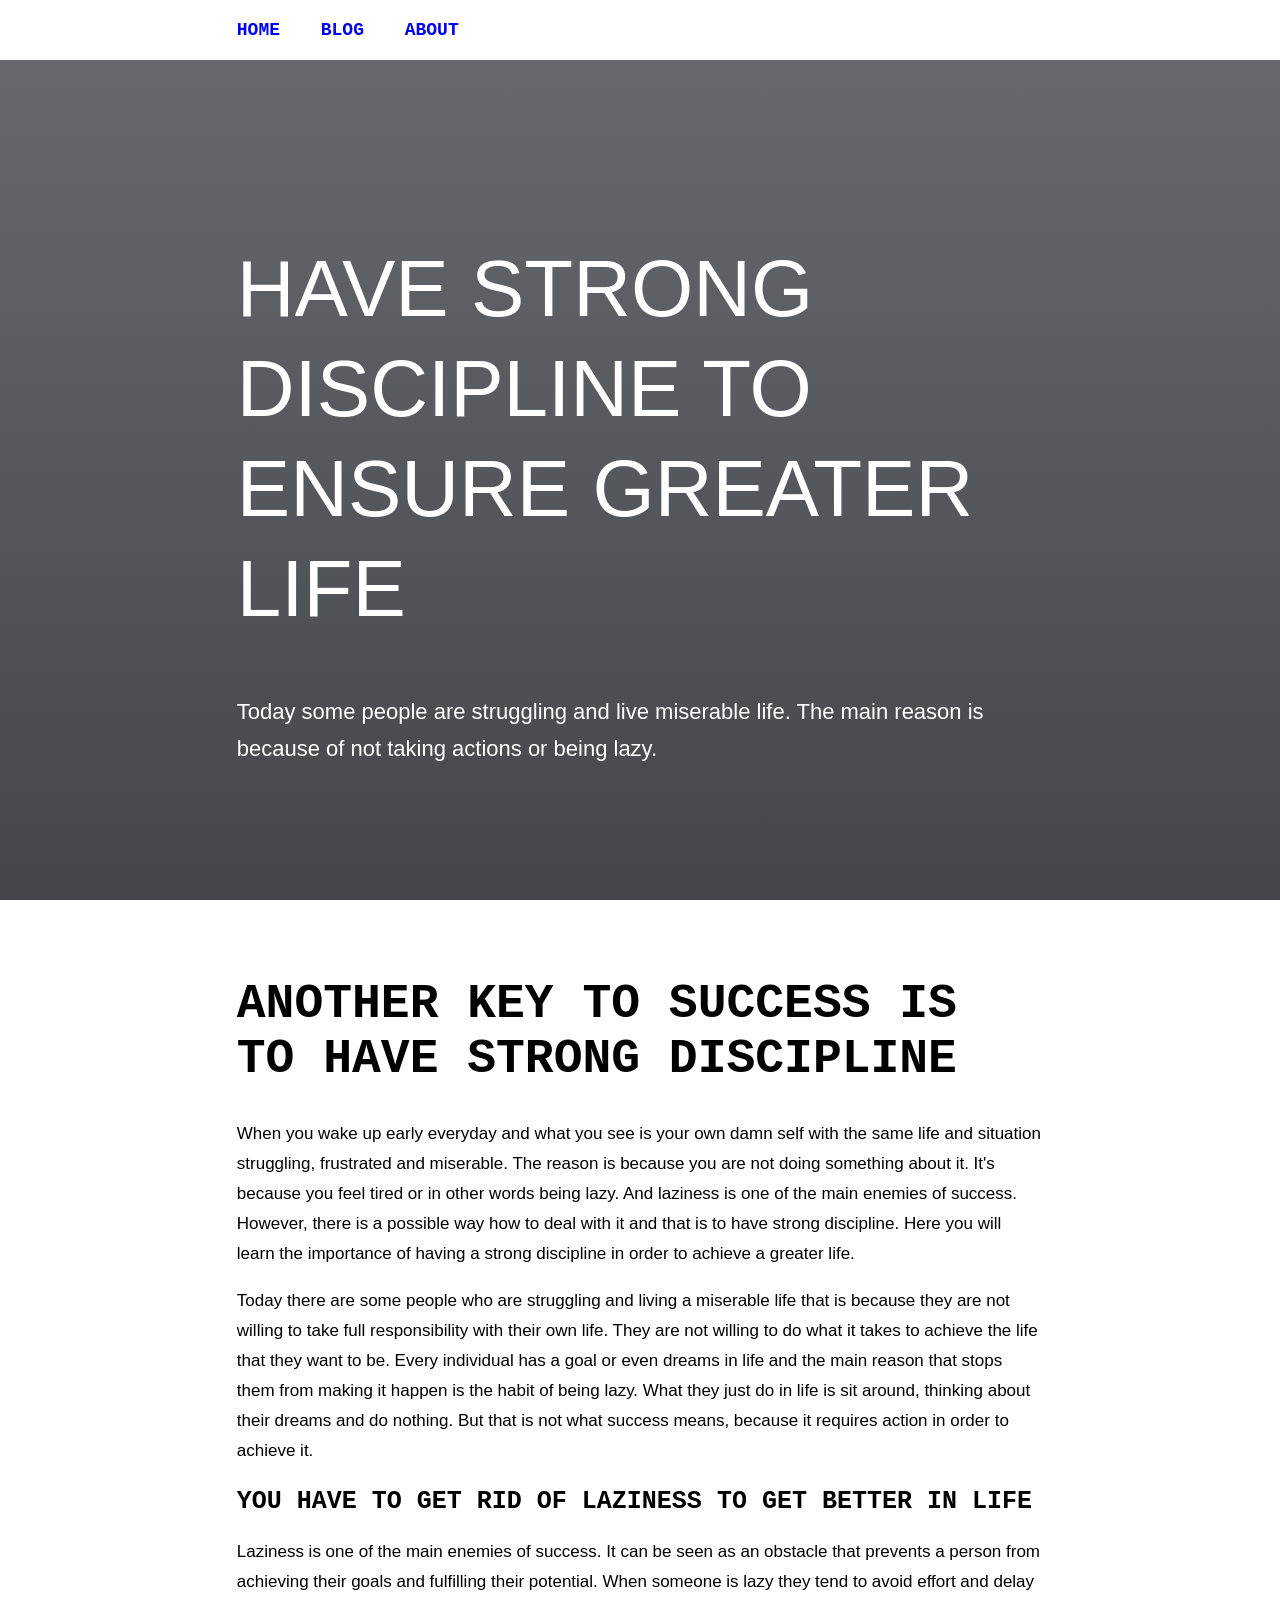
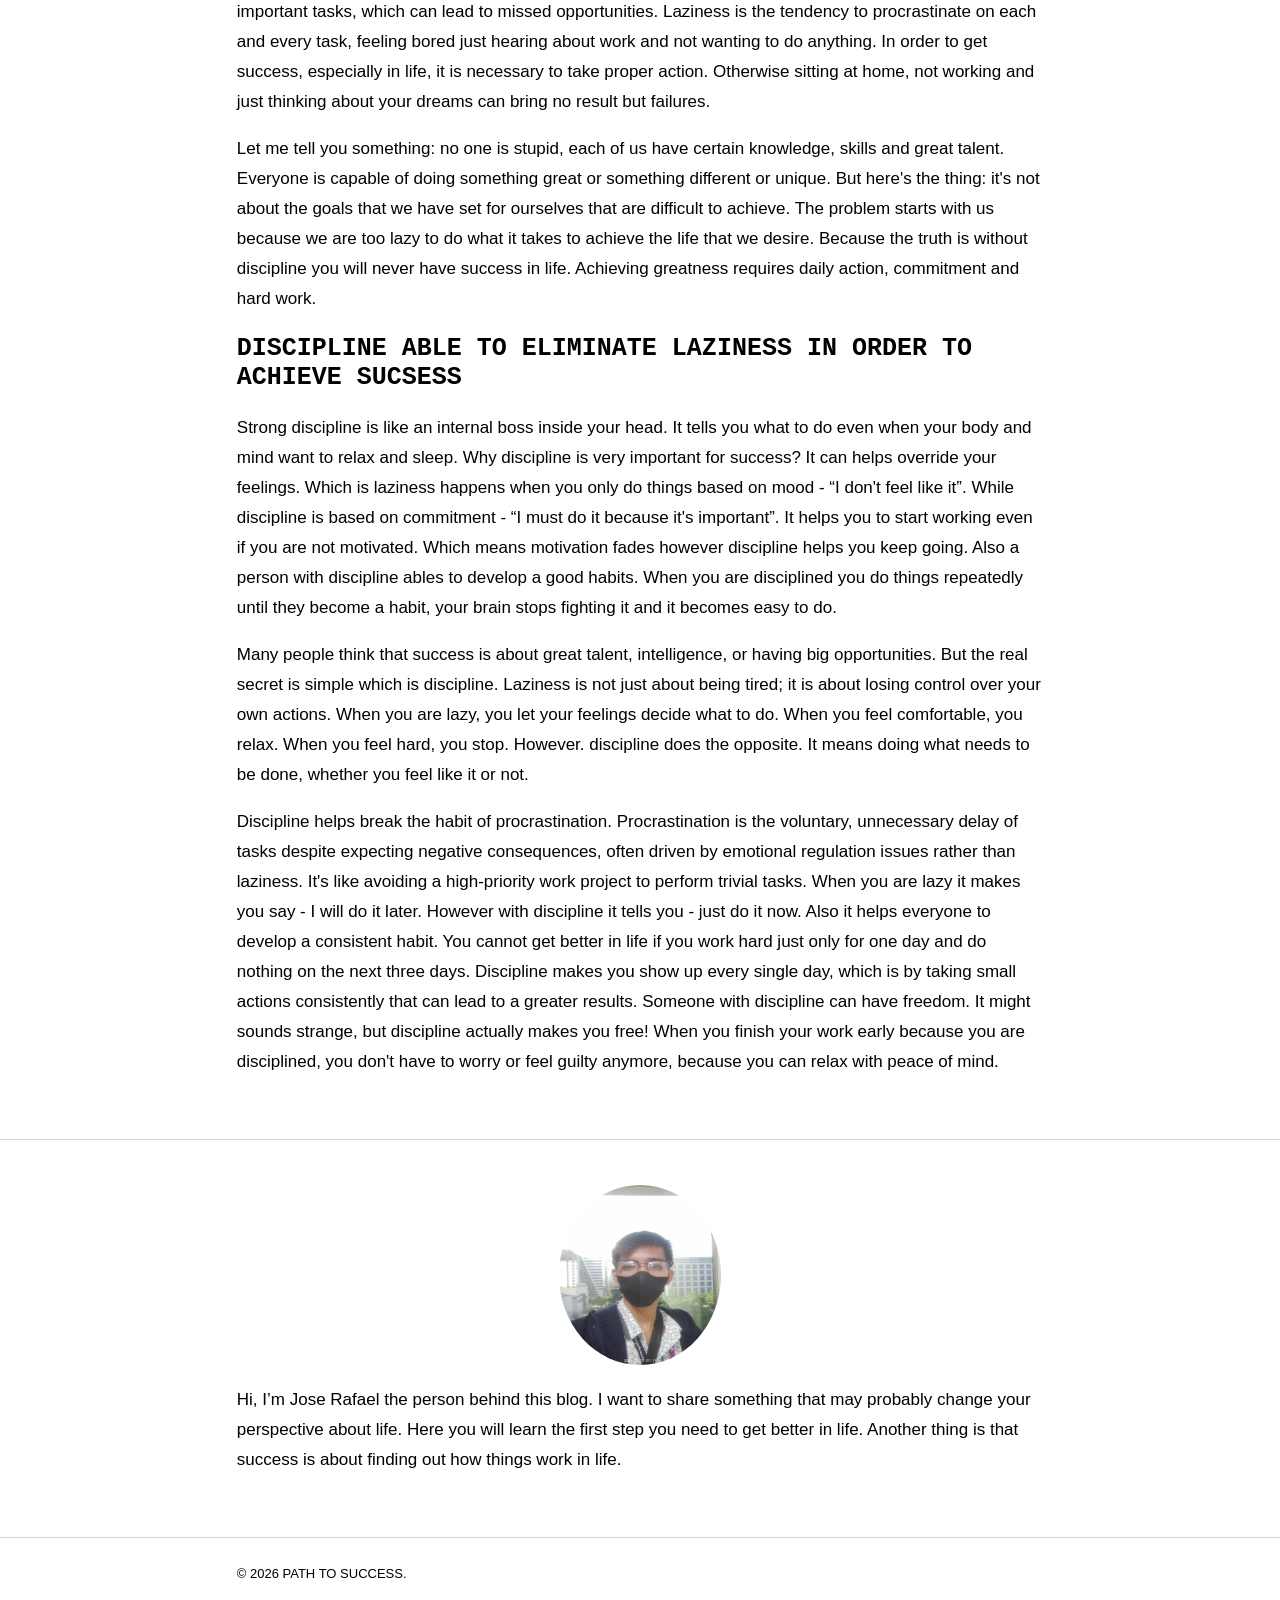
==== have-strong-discipline-to-ensure-greater-life.html @ 3b1ddd26 "Add files via upload" ====
<!DOCTYPE html>
<html>
<head>
<meta charset="utf-8">
<meta name="viewport" content="width=device-width, initial-scale=1">
<title>Have Strong Discipline To Ensure A Greater Life</title>
<link rel="stylesheet" type="text/css" href="style.css">
<link rel="icon" type="image/x-icon" href="favicon.ico">
<style>
  #home{
    background-image: linear-gradient(rgba(4, 9, 15, 0.6), rgba(4, 9, 15, 0.75)), url(background2.png);
  }
  #home .subject .content h1{
    line-height: 100px;
  }




  /* responsive view for mobile phone */
@media screen and (max-width: 400px){
  #home .subject .content h1{
    line-height: 50px;
  }
}
</style>

  <!-- Google tag (gtag.js) -->
<script async src="https://www.googletagmanager.com/gtag/js?id=AW-18093020481">
</script>
<script>
  window.dataLayer = window.dataLayer || [];
  function gtag(){dataLayer.push(arguments);}
  gtag('js', new Date());

  gtag('config', 'AW-18093020481');
</script>
</head>
<body>
<header id="home">
<nav class="topnav">
<div class="navarea">
<div class="hyperlinks">
<a href="#home">HOME</a>
<a href="#blog">BLOG</a>
<a href="#about">ABOUT</a>
</div>
</div>
</nav>

<div class="subject">
<div class="content">
<h1>HAVE STRONG DISCIPLINE TO ENSURE GREATER LIFE</h1>
<p>
   Today some people are struggling and live miserable life. The main reason is <br> because of not taking actions or being lazy.
</p>
</div>
</div>
</header>


<div class="container-1">
<div id="blog">
<div class="content">

  <h1>ANOTHER KEY TO SUCCESS IS TO HAVE STRONG DISCIPLINE</h1>

<p> When you wake up early everyday and what you see is your own damn self with the same life and situation struggling, frustrated and miserable. The reason is because you are not doing something about it. It's because you feel tired or in other words being lazy. And laziness is one of the main enemies of success. However, there is a possible way how to deal with it and that is to have strong discipline. Here you will learn the importance of having a strong discipline in order to achieve a greater life. </p>

<p> Today there are some people who are struggling and living a miserable life that is because they are not willing to take full responsibility with their own life. They are not willing to do what it takes to achieve the life that they want to be. Every individual has a goal or even dreams in life and the main reason that stops them from making it happen is the habit of being lazy. What they just do in life is sit around, thinking about their dreams and do nothing. But that is not what success means, because it requires action in order to achieve it.
 </p>

 <h2>YOU HAVE TO GET RID OF LAZINESS TO GET BETTER IN LIFE</h2>

<p> Laziness is one of the main enemies of success. It can be seen as an obstacle that prevents a person from achieving their goals and fulfilling their potential. When someone is lazy they tend to avoid effort and delay important tasks, which can lead to missed opportunities. Laziness is the tendency to procrastinate on each and every task, feeling bored just hearing about work and not wanting to do anything. In order to get success, especially in life, it is necessary to take proper action. Otherwise sitting at home, not working and just thinking about your dreams can bring no result but failures.
 </p>

 <p> Let me tell you something: no one is stupid, each of us have certain knowledge, skills and great talent. Everyone is capable of doing something great or something different or unique. But here's the thing: it's not about the goals that we have set for ourselves that are difficult to achieve. The problem starts with us because we are too lazy to do what it takes to achieve the life that we desire. Because the truth is without discipline you will never have success in life. Achieving greatness requires daily action, commitment and hard work.
 </p>

 <h2>DISCIPLINE ABLE TO ELIMINATE LAZINESS IN ORDER TO ACHIEVE SUCSESS</h2>

 <p>Strong discipline is like an internal boss inside your head. It tells you what to do even when your body and mind want to relax and sleep. Why discipline is very important for success? It can helps override your feelings. Which is laziness happens when you only do things based on mood - “I don't feel like it”. While discipline is based on commitment - “I must do it because it's important”. It helps you to start working even if you are not motivated. Which means motivation fades however discipline helps you keep going. Also a person with discipline ables to develop a good habits. When you are disciplined you do things repeatedly until they become a habit, your brain stops fighting it and it becomes easy to do.</p>

 <p>Many people think that success is about great talent, intelligence, or having big opportunities. But the real secret is simple which is discipline. Laziness is not just about being tired; it is about losing control over your own actions. When you are lazy, you let your feelings decide what to do. When you feel comfortable, you relax. When you feel hard, you stop. However. discipline does the opposite. It means doing what needs to be done, whether you feel like it or not.
</p>

<p> Discipline helps break the habit of procrastination. Procrastination is the voluntary, unnecessary delay of tasks despite expecting negative consequences, often driven by emotional regulation issues rather than laziness. It's like avoiding a high-priority work project to perform trivial tasks. When you are lazy it makes you say - I will do it later. However with discipline it tells you - just do it now. Also it helps everyone to develop a consistent habit. You cannot get better in life if you work hard just only for one day and do nothing on the next three days. Discipline makes you show up every single day, which is by taking small actions consistently that can lead to a greater results. Someone with discipline can have freedom. It might sounds strange, but discipline actually makes you free! When you finish your work early because you are disciplined, you don't have to worry or feel guilty anymore, because you can relax with peace of mind. </p>

<p></p>

</div>
</div>
</div>



<div class="container-2">
<div id="about">
<div class="content">
<img src="myphoto.jpg">
<h3></h3>
<p>Hi, I’m Jose Rafael the person behind this blog. I want to share something that may probably change your perspective about life. Here you will learn the first step you need to get better in life. Another thing is that success is about finding out how things work in life.</p>
</div>
</div>
</div>


<footer>
<div class="copyrights">
<div class="content">
<p>&copy; 2026 PATH TO SUCCESS.</p>
</div>
</div>
</footer>
</body>
</html>
---- style.css ----
body{
margin: 0;
padding: 0;
box-sizing: border-box;
font-family: Arial, Helvetica, sans-serif;
}


#home{
height: 100vh;
background-image: linear-gradient(rgba(4, 9, 15, 0.6), rgba(4, 9, 15, 0.75)), url(background1.jpg);
background-size: cover;
background-repeat: no-repeat;
background-position: center;
}
#home .topnav{
background-color: #ffffff;
}
#home .topnav .navarea{
width: 70%;
margin: 0px auto;
}
#home .topnav .navarea .hyperlinks{
padding: 20px 5%;
}
#home .topnav .navarea .hyperlinks a{
text-decoration: none;
margin-right: 4.5%;
font-weight: 700;
font-size: 18px;
font-family: "Courier New", monospace;
}








#home .subject{
width: 70%;
margin: 0px auto;
}
#home .subject .content{
padding: 0% 5%;
margin-top: 20%;
color: #ffffff;
}
#home .subject .content h1{
font-size: 80px;
font-weight: 500;
}
#home .subject .content p{
line-height: 37px;
font-size: 22px;
}










.container-1 #blog{
width: 70%;
margin: 0px auto;
}
.container-1 #blog .content{
padding: 5% 5%;
}
.container-1 #blog .content h1{
font-size: 48px;
line-height: 55px;
font-family: "Courier New", monospace;
}
.container-1 #blog .content h2{
font-size: 25px;
font-family: "Courier New", monospace;
}
.container-1 #blog .content img{
width: 100%;
height: 575px;
display: block;
border-radius: 2.5%;
}
.container-1 #blog .content p{
font-size: 17px;
line-height: 30px;
}
.container-1 #blog .content br{
display: none;
}









.container-2{
border-top: 1px solid lightgray;
border-bottom: 1px solid lightgray;
}
.container-2 #about{
width: 70%;
margin: 0px auto;

}
.container-2 #about .content{
padding: 5% 5%;
}
.container-2 #about .content img{
display: block;
width: 20%;
height: 180px;
margin: auto;
border-radius: 50%;
}
.container-2 #about .content h2{
font-size: 30px;
text-align: center;
}
.container-2 #about .content h3{
font-size: 20px;
font-family: "Courier New", monospace;
}
.container-2 #about .content p{
font-size: 17px;
line-height: 30px;
}









footer{
padding: ;
}

footer .copyrights{
width: 70%;
margin: 0px auto;
}
footer .copyrights .content{
padding: 15px 5%;
}
footer .copyrights .content p{
font-size: 13px;;
}





/* responsive view for mobile phone */
@media screen and (max-width: 400px){
#home{
height: 100vh;
background-position: left;
}
#home .topnav .navarea{
width: 100%;
}
#home .topnav .navarea .hyperlinks{
padding: 20px 5%;
}
#home .topnav .navarea .hyperlinks a{
font-size: 2vh;
margin-right: 6%;
  font-weight: 700;
}





#home .subject{
width: 100%;
}
#home .subject .content{
padding: 40% 5%;
}
#home .subject .content h1{
font-size: 2.2em;
}
#home .subject .content p{
font-size: 2.3vh;
  line-height: 28px;
}
#home .subject .content br{
display: none;
}





.container-1 #blog{
width: 100%;
}
.container-1 #blog .content{
padding: 5% 5%;
}
.container-1 #blog .content h1{
font-size: 3.5vh;
line-height: 40px;
  font-weight: 900;
}
.container-1 #blog .content h2{
font-size: 20px;
line-height: 30px;
  font-weight: 900;
}
.container-1 #blog .content img{
height: 175px;
}
.container-1 #blog .content p{
font-size: 2vh;
line-height: 29px;
}
.container-1 #blog .content br{
display: block;
}





.container-2 #about{
width: 100%;
}
.container-2 #about .content{
padding: 5% 5%;
}
.container-2 #about .content h2{
font-size: 4vh;
}
.container-2 #about .content img{
width: 40%;
height: 130px;
}
.container-2 #about .content h3{
font-size: 2.5vh;
}
.container-2 #about .content p{
font-size: 2vh;
line-height: 29px;
}





footer .copyrights{
width: 100%;
}
footer .copyrights .content p{
font-size: 1.5vh;
}
}
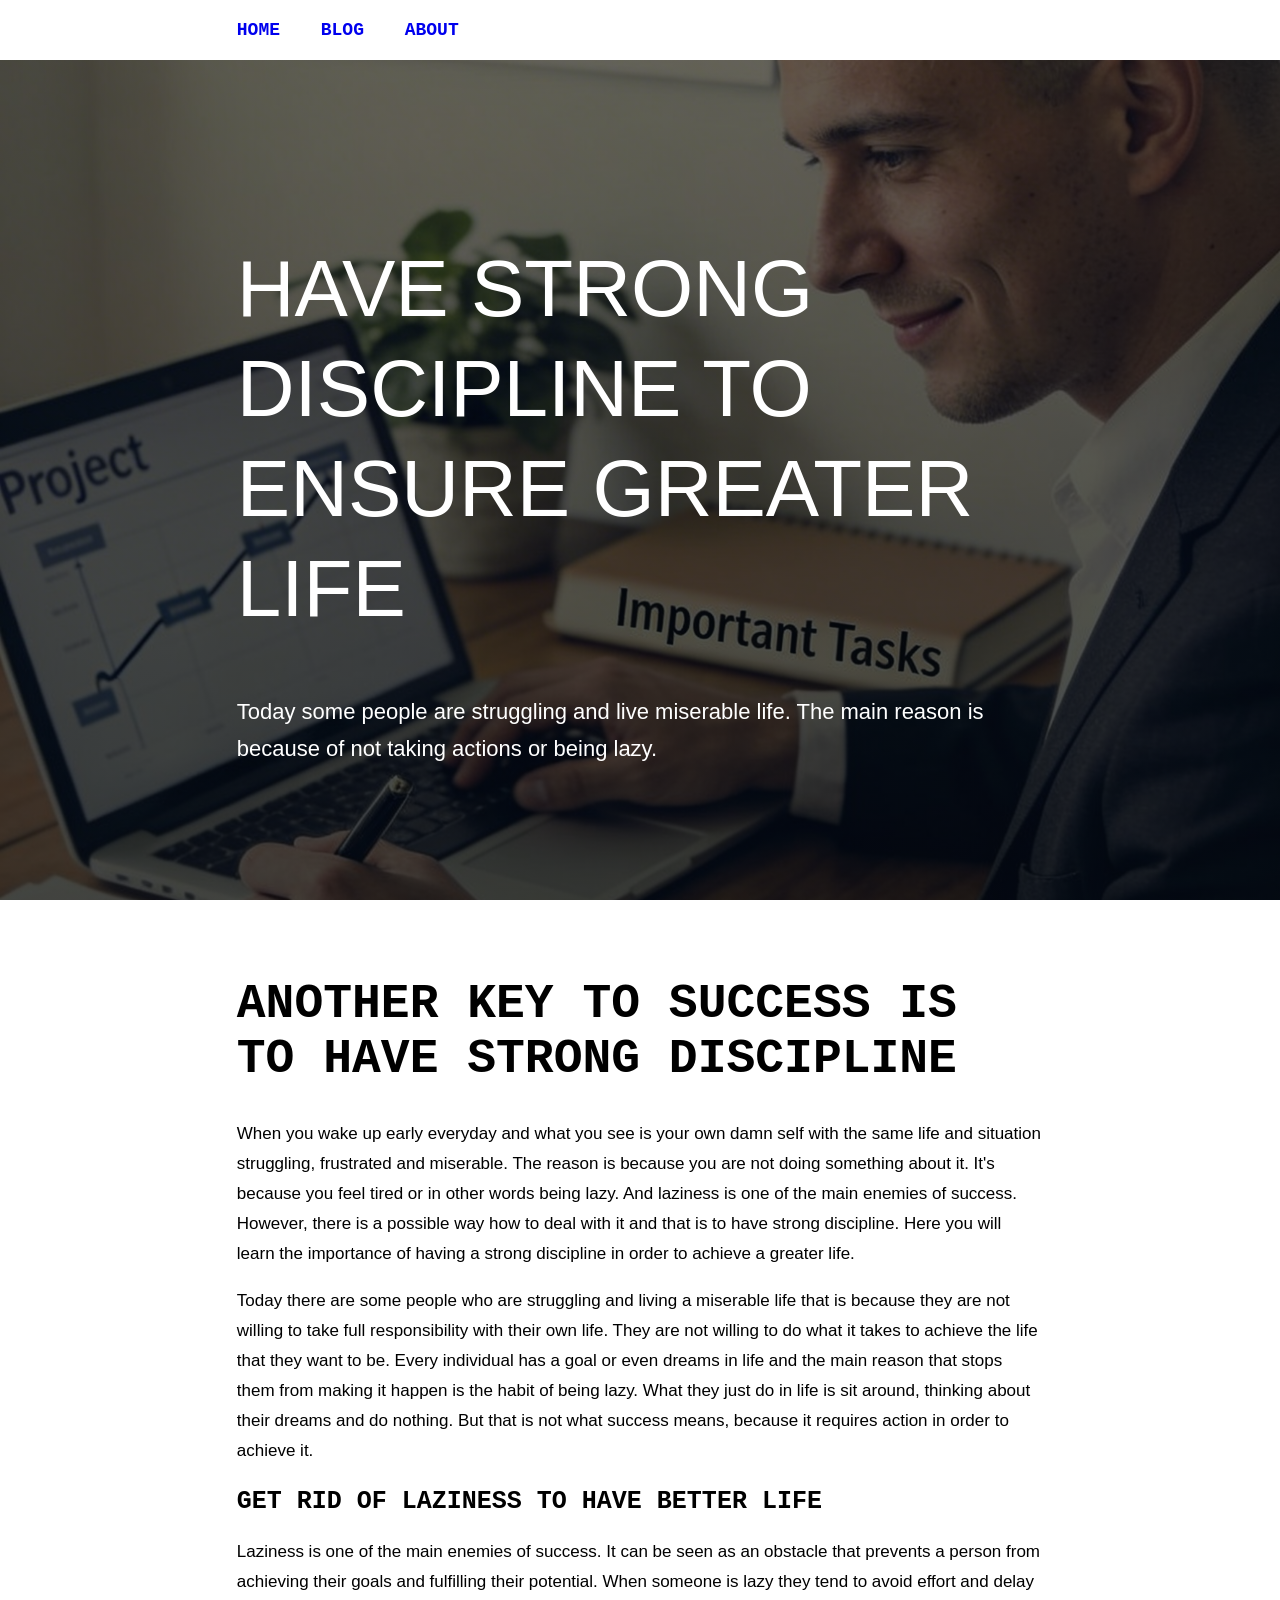
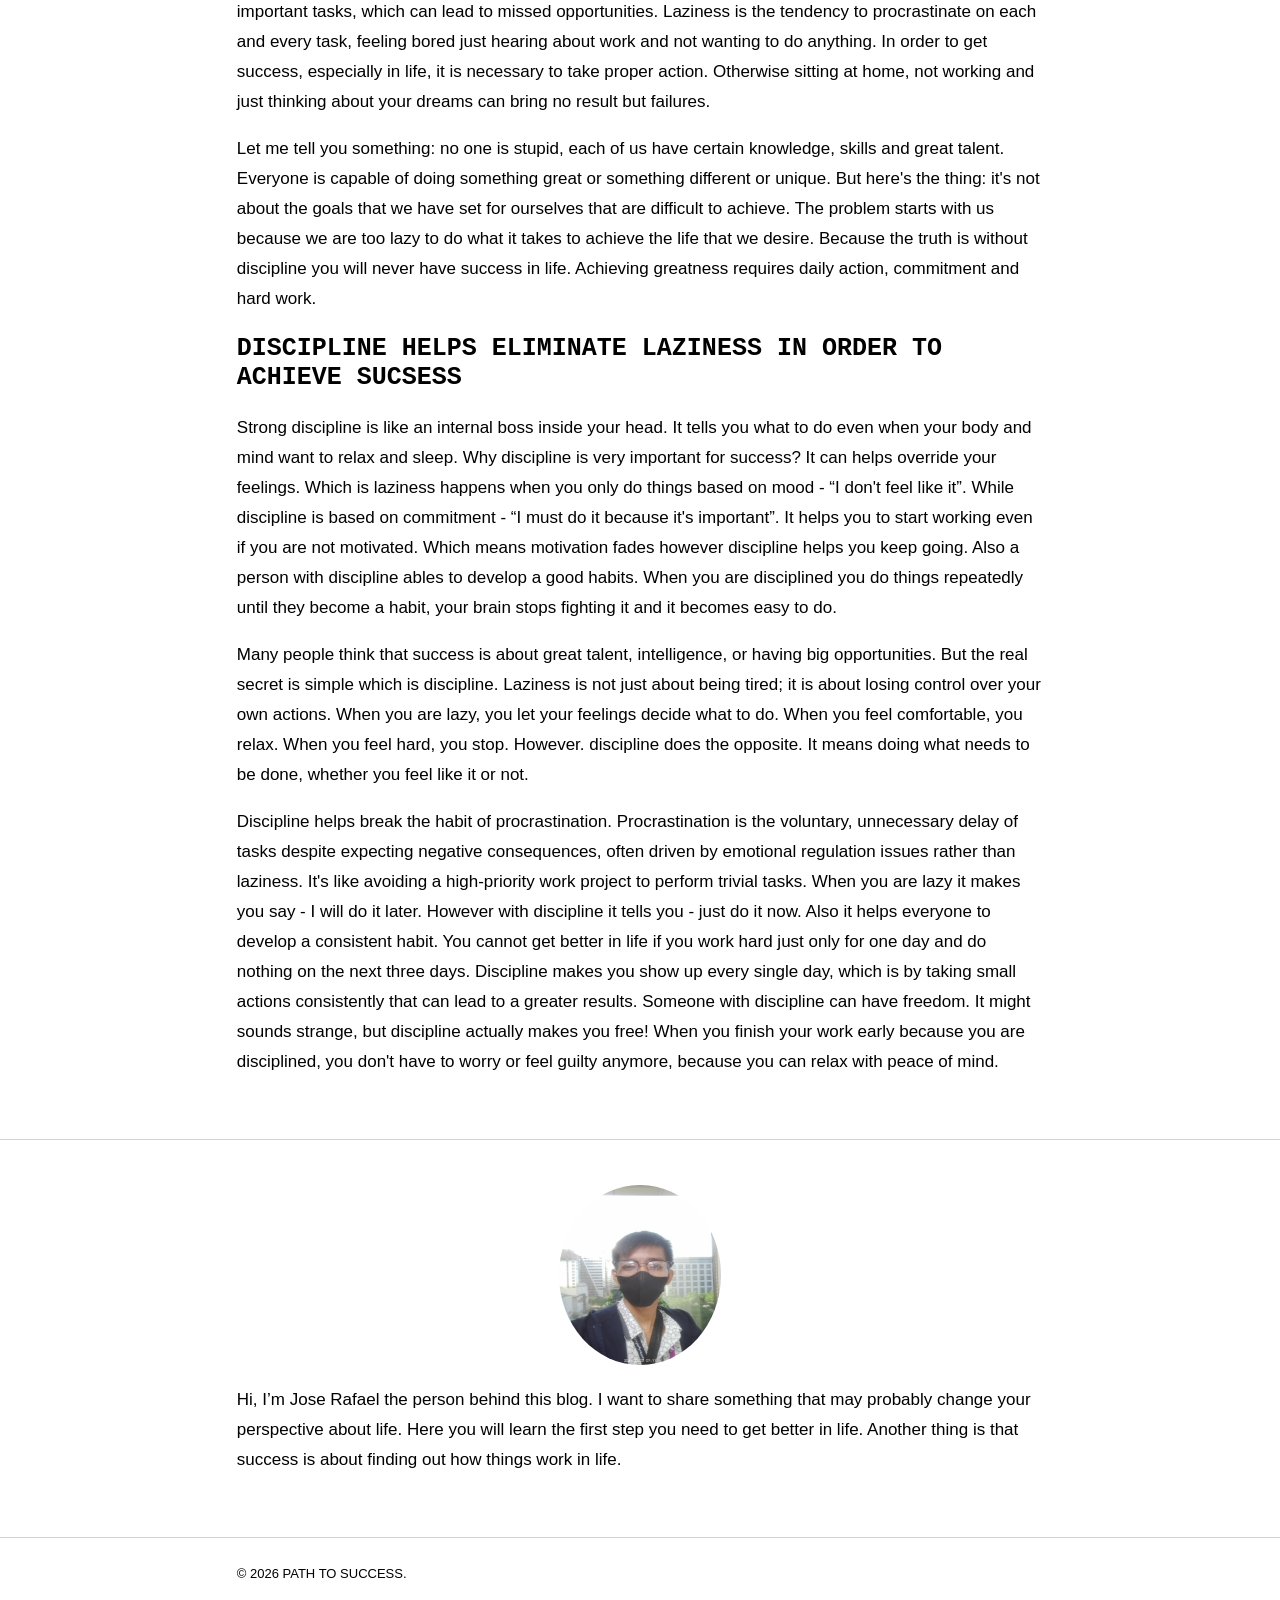
==== commit aada72a4: "Add files via upload" ====
--- a/have-strong-discipline-to-ensure-greater-life.html
+++ b/have-strong-discipline-to-ensure-greater-life.html
@@ -70,7 +70,7 @@
 <p> Today there are some people who are struggling and living a miserable life that is because they are not willing to take full responsibility with their own life. They are not willing to do what it takes to achieve the life that they want to be. Every individual has a goal or even dreams in life and the main reason that stops them from making it happen is the habit of being lazy. What they just do in life is sit around, thinking about their dreams and do nothing. But that is not what success means, because it requires action in order to achieve it.
  </p>
 
- <h2>YOU HAVE TO GET RID OF LAZINESS TO GET BETTER IN LIFE</h2>
+ <h2>GET RID OF LAZINESS TO HAVE BETTER LIFE</h2>
 
 <p> Laziness is one of the main enemies of success. It can be seen as an obstacle that prevents a person from achieving their goals and fulfilling their potential. When someone is lazy they tend to avoid effort and delay important tasks, which can lead to missed opportunities. Laziness is the tendency to procrastinate on each and every task, feeling bored just hearing about work and not wanting to do anything. In order to get success, especially in life, it is necessary to take proper action. Otherwise sitting at home, not working and just thinking about your dreams can bring no result but failures.
  </p>
@@ -78,7 +78,7 @@
  <p> Let me tell you something: no one is stupid, each of us have certain knowledge, skills and great talent. Everyone is capable of doing something great or something different or unique. But here's the thing: it's not about the goals that we have set for ourselves that are difficult to achieve. The problem starts with us because we are too lazy to do what it takes to achieve the life that we desire. Because the truth is without discipline you will never have success in life. Achieving greatness requires daily action, commitment and hard work.
  </p>
 
- <h2>DISCIPLINE ABLE TO ELIMINATE LAZINESS IN ORDER TO ACHIEVE SUCSESS</h2>
+ <h2>DISCIPLINE HELPS ELIMINATE LAZINESS IN ORDER TO ACHIEVE SUCSESS</h2>
 
  <p>Strong discipline is like an internal boss inside your head. It tells you what to do even when your body and mind want to relax and sleep. Why discipline is very important for success? It can helps override your feelings. Which is laziness happens when you only do things based on mood - “I don't feel like it”. While discipline is based on commitment - “I must do it because it's important”. It helps you to start working even if you are not motivated. Which means motivation fades however discipline helps you keep going. Also a person with discipline ables to develop a good habits. When you are disciplined you do things repeatedly until they become a habit, your brain stops fighting it and it becomes easy to do.</p>
 
--- a/style.css
+++ b/style.css
@@ -86,6 +86,7 @@
 height: 575px;
 display: block;
 border-radius: 2.5%;
+margin-top: 7.5%;
 }
 .container-1 #blog .content p{
 font-size: 17px;
@@ -188,7 +189,8 @@
 width: 100%;
 }
 #home .subject .content{
-padding: 40% 5%;
+padding: 0% 5%;
+margin-top: 45%;
 }
 #home .subject .content h1{
 font-size: 2.2em;
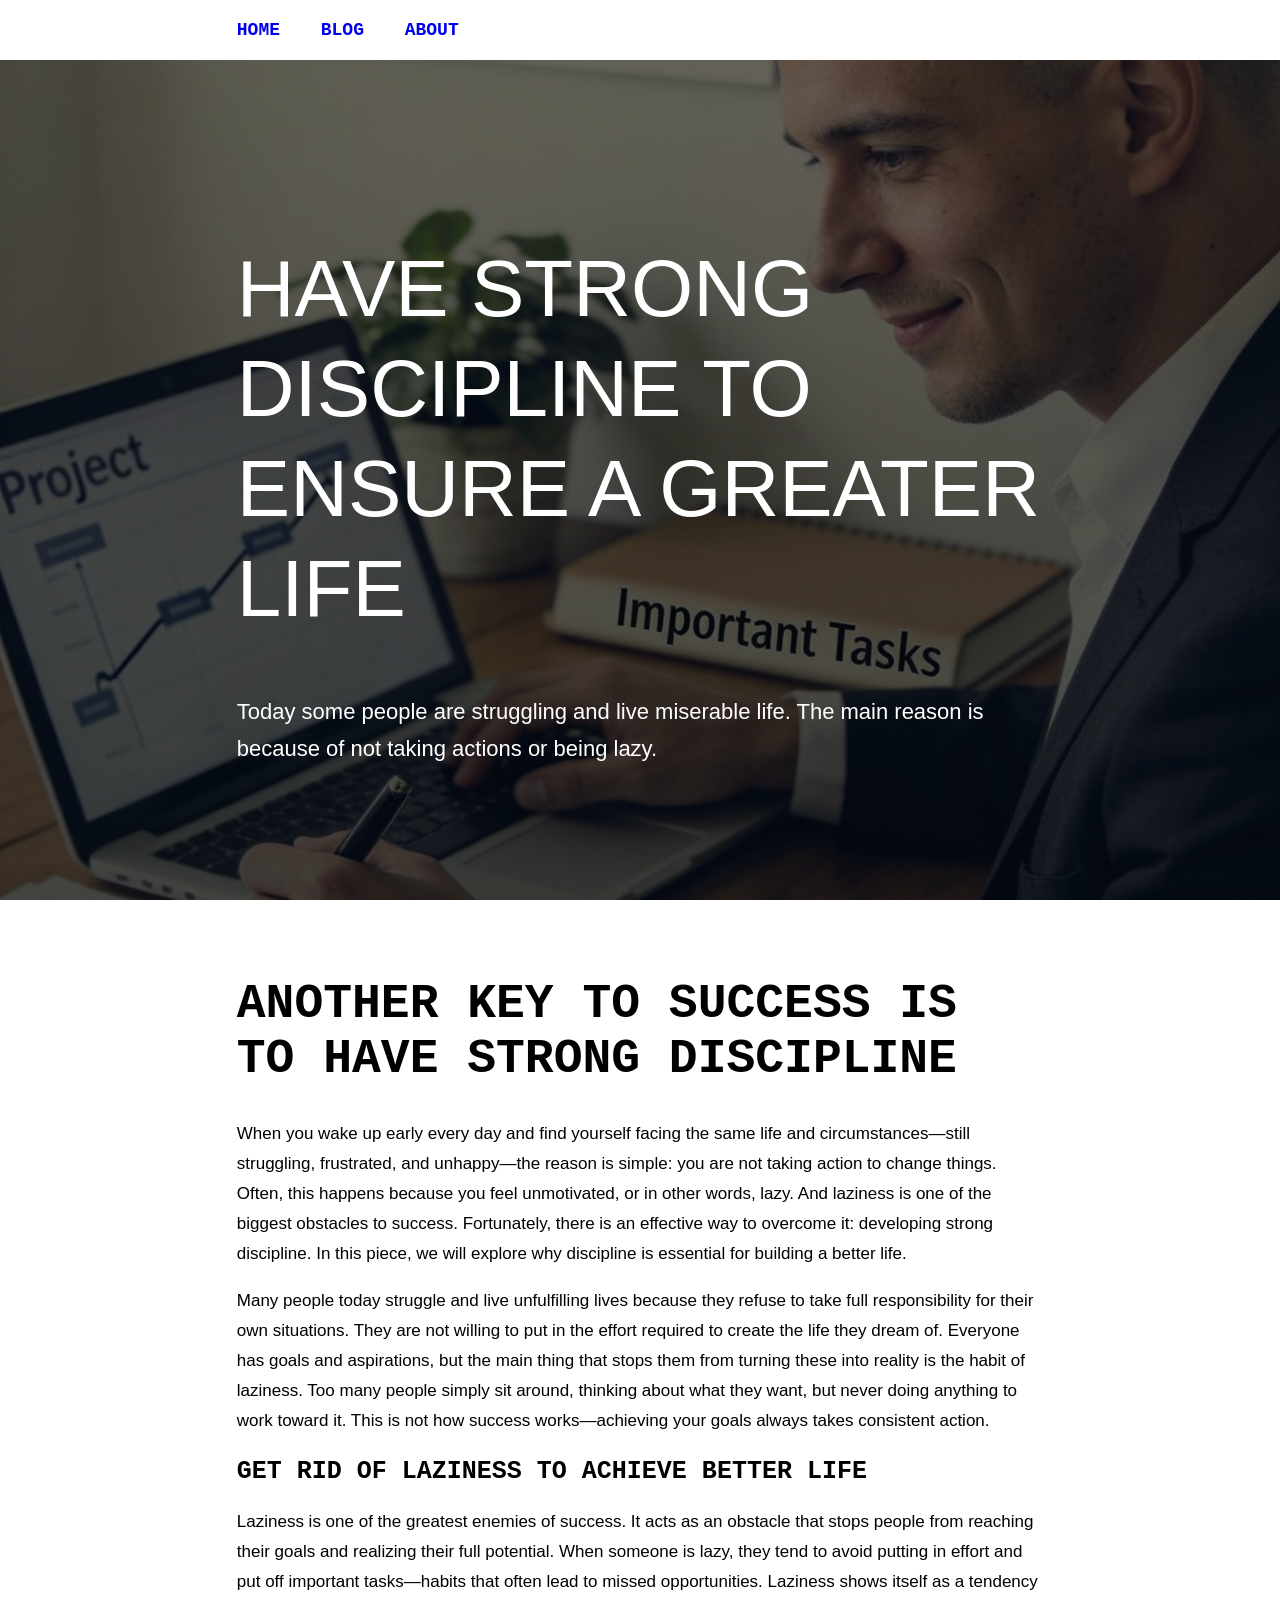
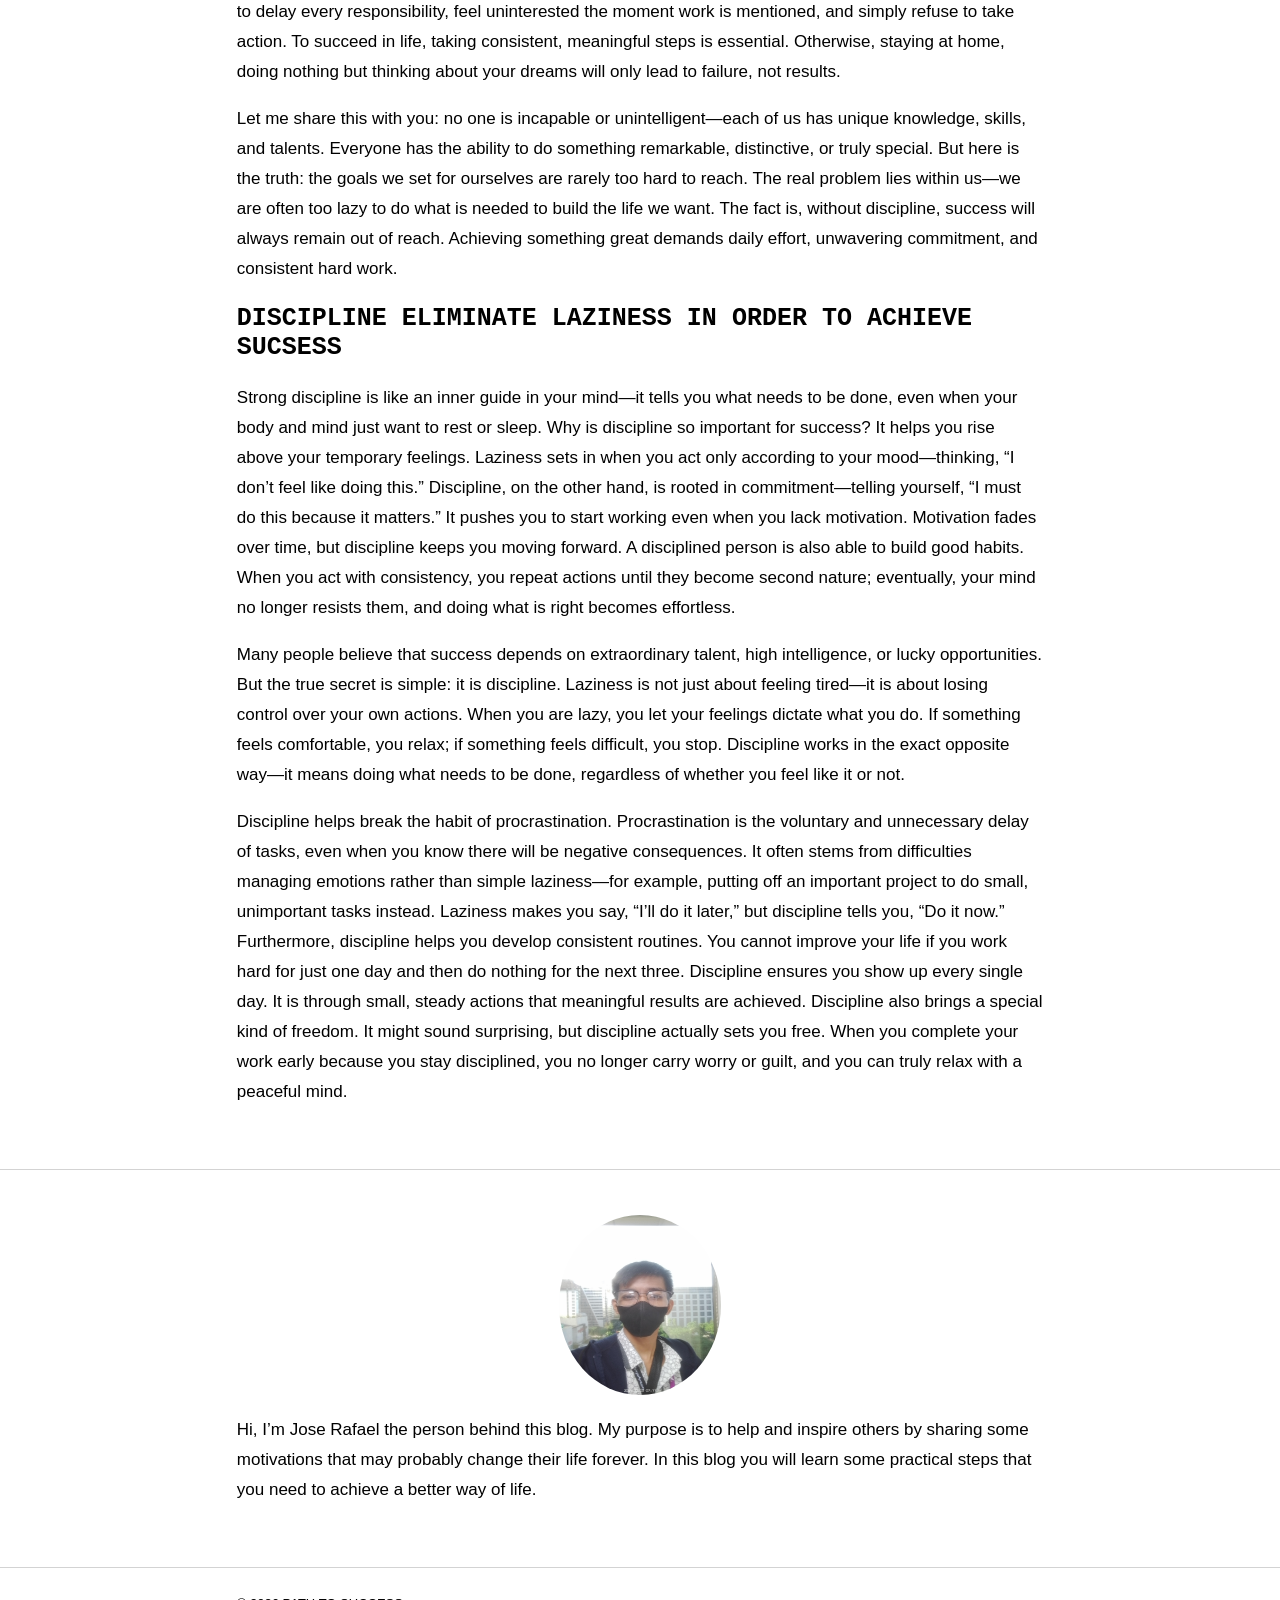
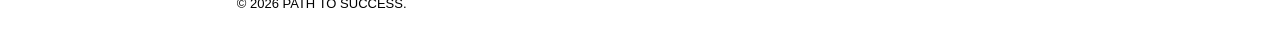
==== commit 37bbb610: "Add files via upload" ====
--- a/have-strong-discipline-to-ensure-greater-life.html
+++ b/have-strong-discipline-to-ensure-greater-life.html
@@ -50,7 +50,7 @@
 
 <div class="subject">
 <div class="content">
-<h1>HAVE STRONG DISCIPLINE TO ENSURE GREATER LIFE</h1>
+<h1>HAVE STRONG DISCIPLINE TO ENSURE A GREATER LIFE</h1>
 <p>
    Today some people are struggling and live miserable life. The main reason is <br> because of not taking actions or being lazy.
 </p>
@@ -65,27 +65,31 @@
 
   <h1>ANOTHER KEY TO SUCCESS IS TO HAVE STRONG DISCIPLINE</h1>
 
-<p> When you wake up early everyday and what you see is your own damn self with the same life and situation struggling, frustrated and miserable. The reason is because you are not doing something about it. It's because you feel tired or in other words being lazy. And laziness is one of the main enemies of success. However, there is a possible way how to deal with it and that is to have strong discipline. Here you will learn the importance of having a strong discipline in order to achieve a greater life. </p>
-
-<p> Today there are some people who are struggling and living a miserable life that is because they are not willing to take full responsibility with their own life. They are not willing to do what it takes to achieve the life that they want to be. Every individual has a goal or even dreams in life and the main reason that stops them from making it happen is the habit of being lazy. What they just do in life is sit around, thinking about their dreams and do nothing. But that is not what success means, because it requires action in order to achieve it.
+<p> When you wake up early every day and find yourself facing the same life and circumstances—still struggling, frustrated, and unhappy—the reason is simple: you are not taking action to change things. Often, this happens because you feel unmotivated, or in other words, lazy. And laziness is one of the biggest obstacles to success. Fortunately, there is an effective way to overcome it: developing strong discipline. In this piece, we will explore why discipline is essential for building a better life.
  </p>
 
- <h2>GET RID OF LAZINESS TO HAVE BETTER LIFE</h2>
-
-<p> Laziness is one of the main enemies of success. It can be seen as an obstacle that prevents a person from achieving their goals and fulfilling their potential. When someone is lazy they tend to avoid effort and delay important tasks, which can lead to missed opportunities. Laziness is the tendency to procrastinate on each and every task, feeling bored just hearing about work and not wanting to do anything. In order to get success, especially in life, it is necessary to take proper action. Otherwise sitting at home, not working and just thinking about your dreams can bring no result but failures.
+<p> Many people today struggle and live unfulfilling lives because they refuse to take full responsibility for their own situations. They are not willing to put in the effort required to create the life they dream of. Everyone has goals and aspirations, but the main thing that stops them from turning these into reality is the habit of laziness. Too many people simply sit around, thinking about what they want, but never doing anything to work toward it. This is not how success works—achieving your goals always takes consistent action.
  </p>
 
- <p> Let me tell you something: no one is stupid, each of us have certain knowledge, skills and great talent. Everyone is capable of doing something great or something different or unique. But here's the thing: it's not about the goals that we have set for ourselves that are difficult to achieve. The problem starts with us because we are too lazy to do what it takes to achieve the life that we desire. Because the truth is without discipline you will never have success in life. Achieving greatness requires daily action, commitment and hard work.
+ <h2>GET RID OF LAZINESS TO ACHIEVE BETTER LIFE</h2>
+
+<p> Laziness is one of the greatest enemies of success. It acts as an obstacle that stops people from reaching their goals and realizing their full potential. When someone is lazy, they tend to avoid putting in effort and put off important tasks—habits that often lead to missed opportunities. Laziness shows itself as a tendency to delay every responsibility, feel uninterested the moment work is mentioned, and simply refuse to take action. To succeed in life, taking consistent, meaningful steps is essential. Otherwise, staying at home, doing nothing but thinking about your dreams will only lead to failure, not results.
  </p>
 
- <h2>DISCIPLINE HELPS ELIMINATE LAZINESS IN ORDER TO ACHIEVE SUCSESS</h2>
+ <p> Let me share this with you: no one is incapable or unintelligent—each of us has unique knowledge, skills, and talents. Everyone has the ability to do something remarkable, distinctive, or truly special. But here is the truth: the goals we set for ourselves are rarely too hard to reach. The real problem lies within us—we are often too lazy to do what is needed to build the life we want. The fact is, without discipline, success will always remain out of reach. Achieving something great demands daily effort, unwavering commitment, and consistent hard work.
+ </p>
 
- <p>Strong discipline is like an internal boss inside your head. It tells you what to do even when your body and mind want to relax and sleep. Why discipline is very important for success? It can helps override your feelings. Which is laziness happens when you only do things based on mood - “I don't feel like it”. While discipline is based on commitment - “I must do it because it's important”. It helps you to start working even if you are not motivated. Which means motivation fades however discipline helps you keep going. Also a person with discipline ables to develop a good habits. When you are disciplined you do things repeatedly until they become a habit, your brain stops fighting it and it becomes easy to do.</p>
+ <h2>DISCIPLINE ELIMINATE LAZINESS IN ORDER TO ACHIEVE SUCSESS</h2>
 
- <p>Many people think that success is about great talent, intelligence, or having big opportunities. But the real secret is simple which is discipline. Laziness is not just about being tired; it is about losing control over your own actions. When you are lazy, you let your feelings decide what to do. When you feel comfortable, you relax. When you feel hard, you stop. However. discipline does the opposite. It means doing what needs to be done, whether you feel like it or not.
+ <p>Strong discipline is like an inner guide in your mind—it tells you what needs to be done, even when your body and mind just want to rest or sleep. Why is discipline so important for success? It helps you rise above your temporary feelings. Laziness sets in when you act only according to your mood—thinking, “I don’t feel like doing this.” Discipline, on the other hand, is rooted in commitment—telling yourself, “I must do this because it matters.” It pushes you to start working even when you lack motivation. Motivation fades over time, but discipline keeps you moving forward. A disciplined person is also able to build good habits. When you act with consistency, you repeat actions until they become second nature; eventually, your mind no longer resists them, and doing what is right becomes effortless.
 </p>
 
-<p> Discipline helps break the habit of procrastination. Procrastination is the voluntary, unnecessary delay of tasks despite expecting negative consequences, often driven by emotional regulation issues rather than laziness. It's like avoiding a high-priority work project to perform trivial tasks. When you are lazy it makes you say - I will do it later. However with discipline it tells you - just do it now. Also it helps everyone to develop a consistent habit. You cannot get better in life if you work hard just only for one day and do nothing on the next three days. Discipline makes you show up every single day, which is by taking small actions consistently that can lead to a greater results. Someone with discipline can have freedom. It might sounds strange, but discipline actually makes you free! When you finish your work early because you are disciplined, you don't have to worry or feel guilty anymore, because you can relax with peace of mind. </p>
+ <p>Many people believe that success depends on extraordinary talent, high intelligence, or lucky opportunities. But the true secret is simple: it is discipline. Laziness is not just about feeling tired—it is about losing control over your own actions. When you are lazy, you let your feelings dictate what you do. If something feels comfortable, you relax; if something feels difficult, you stop. Discipline works in the exact opposite way—it means doing what needs to be done, regardless of whether you feel like it or not.
+
+</p>
+
+<p> Discipline helps break the habit of procrastination. Procrastination is the voluntary and unnecessary delay of tasks, even when you know there will be negative consequences. It often stems from difficulties managing emotions rather than simple laziness—for example, putting off an important project to do small, unimportant tasks instead. Laziness makes you say, “I’ll do it later,” but discipline tells you, “Do it now.” Furthermore, discipline helps you develop consistent routines. You cannot improve your life if you work hard for just one day and then do nothing for the next three. Discipline ensures you show up every single day. It is through small, steady actions that meaningful results are achieved. Discipline also brings a special kind of freedom. It might sound surprising, but discipline actually sets you free. When you complete your work early because you stay disciplined, you no longer carry worry or guilt, and you can truly relax with a peaceful mind.
+ </p>
 
 <p></p>
 
@@ -100,7 +104,7 @@
 <div class="content">
 <img src="myphoto.jpg">
 <h3></h3>
-<p>Hi, I’m Jose Rafael the person behind this blog. I want to share something that may probably change your perspective about life. Here you will learn the first step you need to get better in life. Another thing is that success is about finding out how things work in life.</p>
+<p>Hi, I’m Jose Rafael the person behind this blog. My purpose is to help and inspire others by sharing some motivations that may probably change their life forever. In this blog you will learn some practical steps that you need to achieve a better way of life.</p>
 </div>
 </div>
 </div>
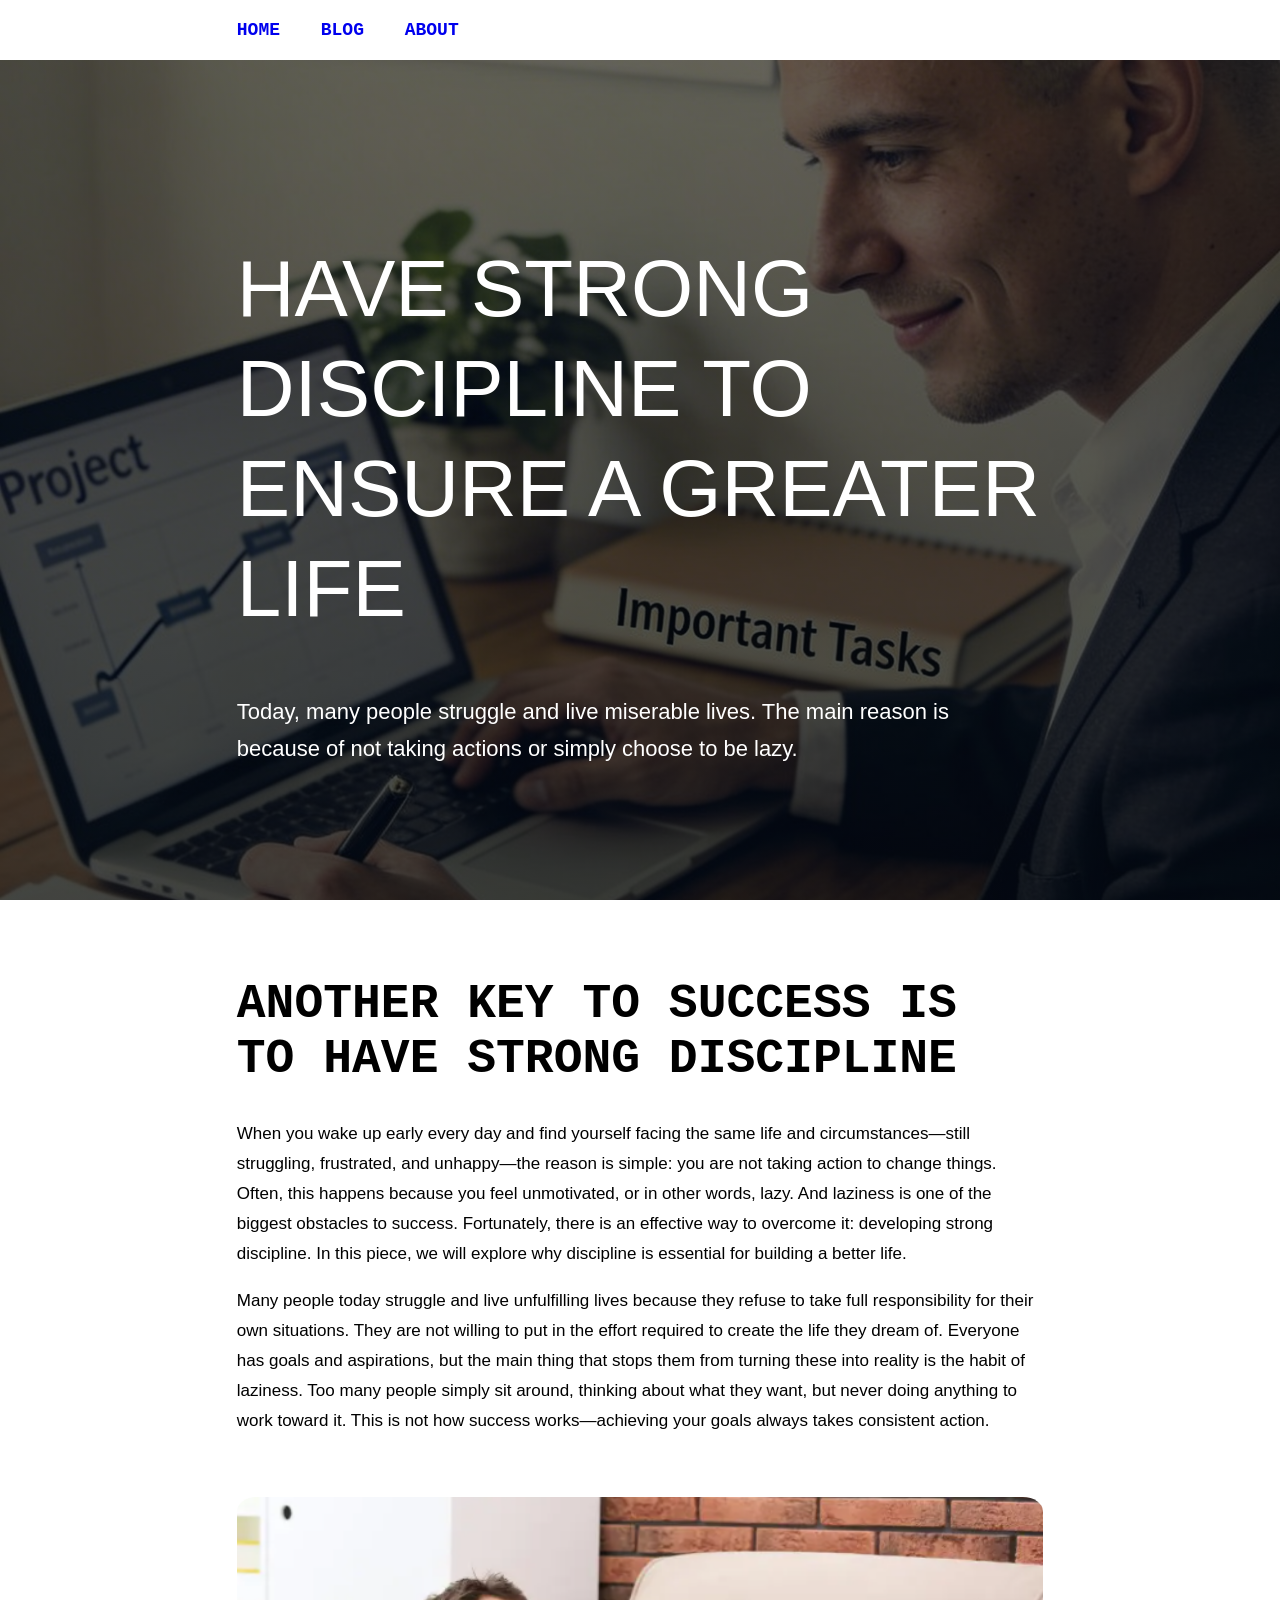
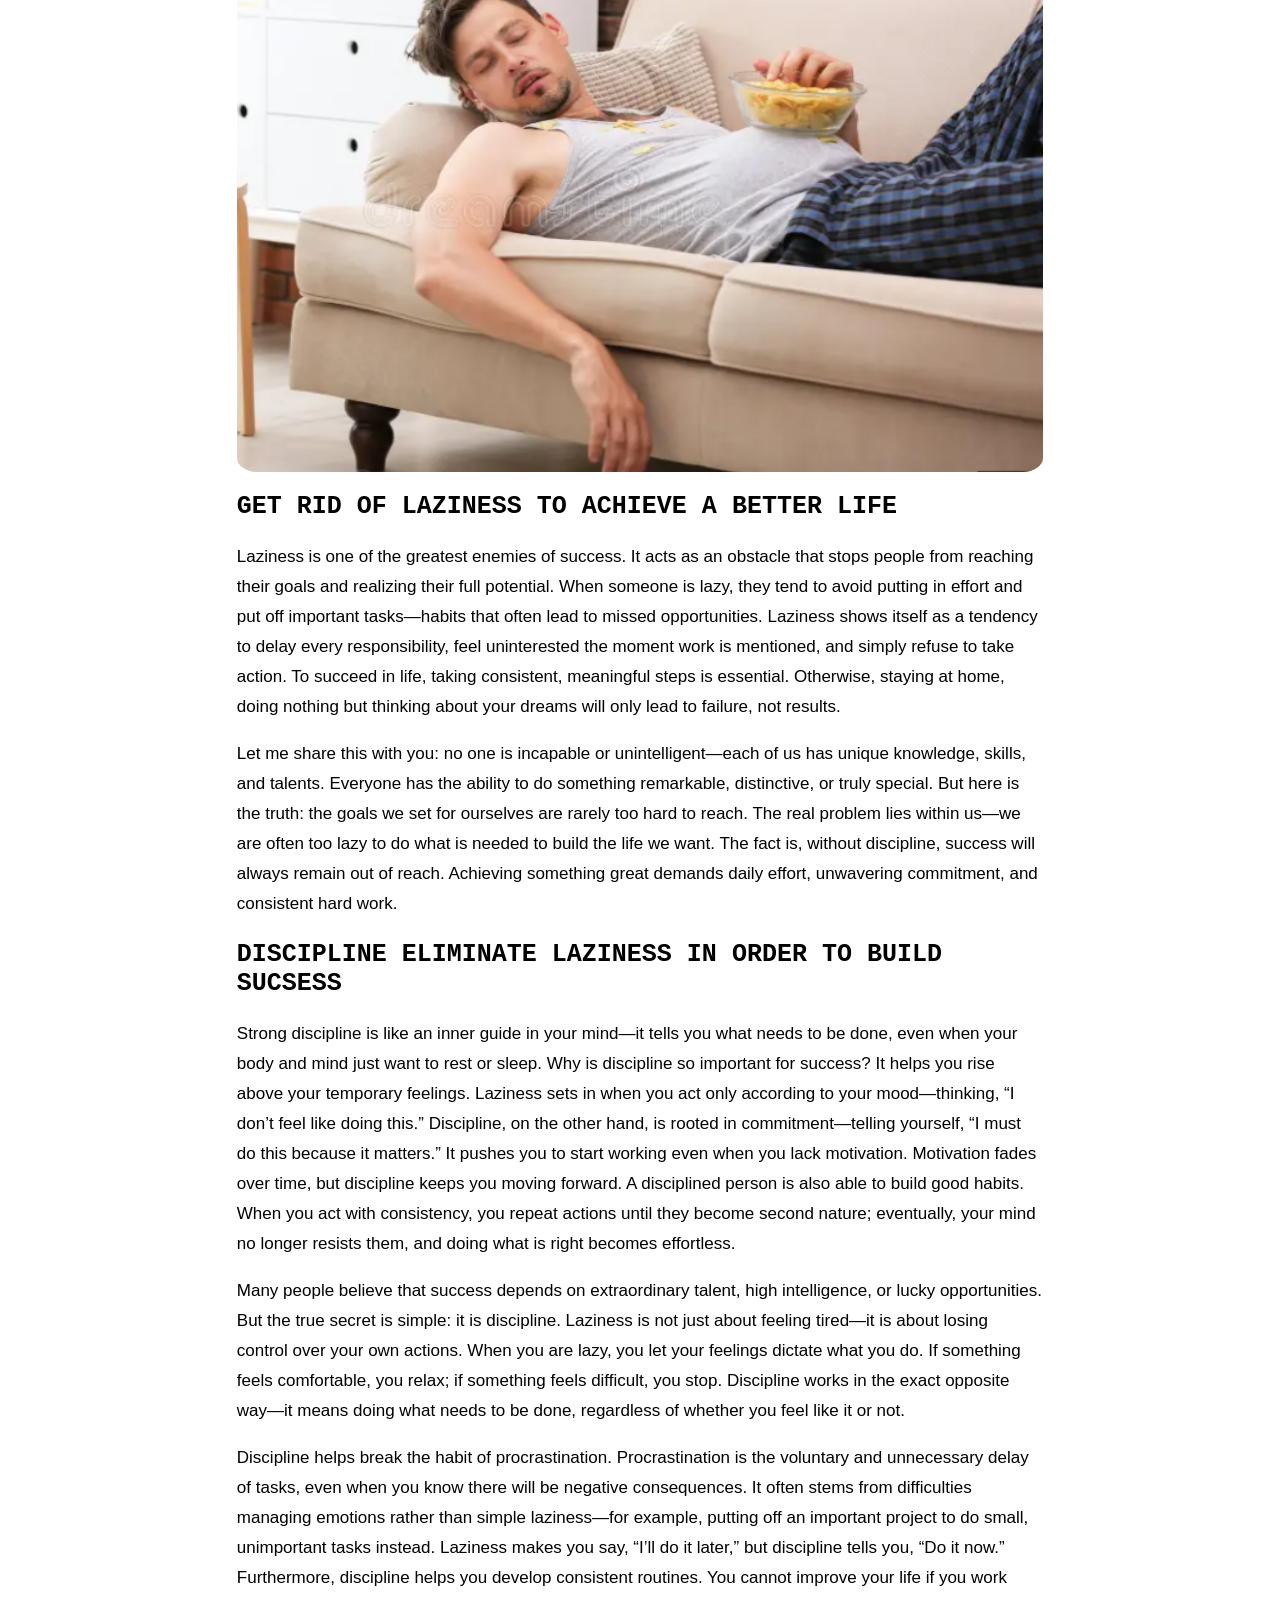
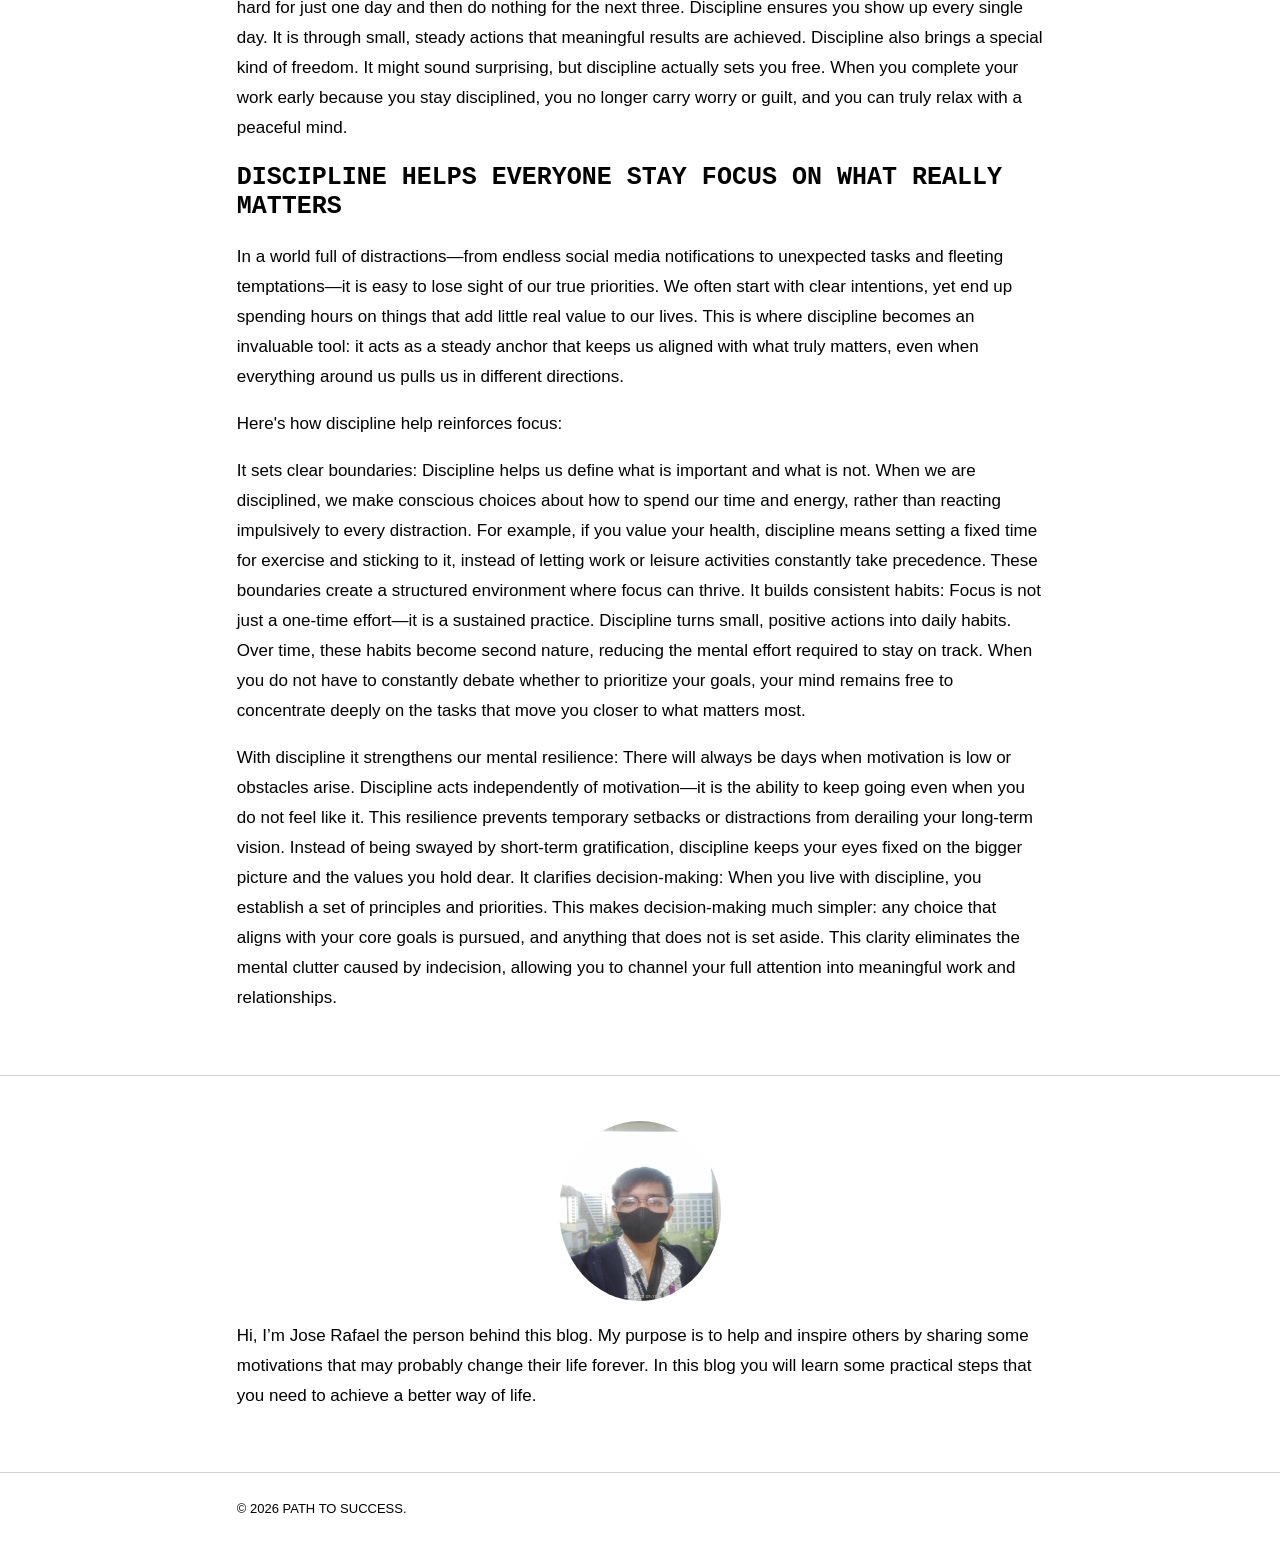
==== commit b14ced5e: "Add files via upload" ====
--- a/have-strong-discipline-to-ensure-greater-life.html
+++ b/have-strong-discipline-to-ensure-greater-life.html
@@ -52,7 +52,7 @@
 <div class="content">
 <h1>HAVE STRONG DISCIPLINE TO ENSURE A GREATER LIFE</h1>
 <p>
-   Today some people are struggling and live miserable life. The main reason is <br> because of not taking actions or being lazy.
+   Today, many people struggle and live miserable lives. The main reason is <br> because of not taking actions or simply choose to be lazy.
 </p>
 </div>
 </div>
@@ -71,7 +71,9 @@
 <p> Many people today struggle and live unfulfilling lives because they refuse to take full responsibility for their own situations. They are not willing to put in the effort required to create the life they dream of. Everyone has goals and aspirations, but the main thing that stops them from turning these into reality is the habit of laziness. Too many people simply sit around, thinking about what they want, but never doing anything to work toward it. This is not how success works—achieving your goals always takes consistent action.
  </p>
 
- <h2>GET RID OF LAZINESS TO ACHIEVE BETTER LIFE</h2>
+ <img src="lazy-man.png" id="get-rid-of-laziness-to-achieve-better-life">
+
+ <h2>GET RID OF LAZINESS TO ACHIEVE A BETTER LIFE</h2>
 
 <p> Laziness is one of the greatest enemies of success. It acts as an obstacle that stops people from reaching their goals and realizing their full potential. When someone is lazy, they tend to avoid putting in effort and put off important tasks—habits that often lead to missed opportunities. Laziness shows itself as a tendency to delay every responsibility, feel uninterested the moment work is mentioned, and simply refuse to take action. To succeed in life, taking consistent, meaningful steps is essential. Otherwise, staying at home, doing nothing but thinking about your dreams will only lead to failure, not results.
  </p>
@@ -79,7 +81,7 @@
  <p> Let me share this with you: no one is incapable or unintelligent—each of us has unique knowledge, skills, and talents. Everyone has the ability to do something remarkable, distinctive, or truly special. But here is the truth: the goals we set for ourselves are rarely too hard to reach. The real problem lies within us—we are often too lazy to do what is needed to build the life we want. The fact is, without discipline, success will always remain out of reach. Achieving something great demands daily effort, unwavering commitment, and consistent hard work.
  </p>
 
- <h2>DISCIPLINE ELIMINATE LAZINESS IN ORDER TO ACHIEVE SUCSESS</h2>
+ <h2>DISCIPLINE ELIMINATE LAZINESS IN ORDER TO BUILD SUCSESS</h2>
 
  <p>Strong discipline is like an inner guide in your mind—it tells you what needs to be done, even when your body and mind just want to rest or sleep. Why is discipline so important for success? It helps you rise above your temporary feelings. Laziness sets in when you act only according to your mood—thinking, “I don’t feel like doing this.” Discipline, on the other hand, is rooted in commitment—telling yourself, “I must do this because it matters.” It pushes you to start working even when you lack motivation. Motivation fades over time, but discipline keeps you moving forward. A disciplined person is also able to build good habits. When you act with consistency, you repeat actions until they become second nature; eventually, your mind no longer resists them, and doing what is right becomes effortless.
 </p>
@@ -92,6 +94,21 @@
  </p>
 
 <p></p>
+
+<h2>DISCIPLINE HELPS EVERYONE STAY FOCUS ON WHAT REALLY MATTERS</h2>
+
+<p>In a world full of distractions—from endless social media notifications to unexpected tasks and fleeting temptations—it is easy to lose sight of our true priorities. We often start with clear intentions, yet end up spending hours on things that add little real value to our lives. This is where discipline becomes an invaluable tool: it acts as a steady anchor that keeps us aligned with what truly matters, even when everything around us pulls us in different directions.
+</p>
+
+<p>Here's how discipline help reinforces focus:</p>
+
+<p>It sets clear boundaries: Discipline helps us define what is important and what is not. When we are disciplined, we make conscious choices about how to spend our time and energy, rather than reacting impulsively to every distraction. For example, if you value your health, discipline means setting a fixed time for exercise and sticking to it, instead of letting work or leisure activities constantly take precedence. These boundaries create a structured environment where focus can thrive.
+<br><br>
+It builds consistent habits: Focus is not just a one-time effort—it is a sustained practice. Discipline turns small, positive actions into daily habits. Over time, these habits become second nature, reducing the mental effort required to stay on track. When you do not have to constantly debate whether to prioritize your goals, your mind remains free to concentrate deeply on the tasks that move you closer to what matters most.</p>
+
+<p>With discipline it strengthens our mental resilience: There will always be days when motivation is low or obstacles arise. Discipline acts independently of motivation—it is the ability to keep going even when you do not feel like it. This resilience prevents temporary setbacks or distractions from derailing your long-term vision. Instead of being swayed by short-term gratification, discipline keeps your eyes fixed on the bigger picture and the values you hold dear.
+<br><br>
+It clarifies decision-making: When you live with discipline, you establish a set of principles and priorities. This makes decision-making much simpler: any choice that aligns with your core goals is pursued, and anything that does not is set aside. This clarity eliminates the mental clutter caused by indecision, allowing you to channel your full attention into meaningful work and relationships.</p>
 
 </div>
 </div>
